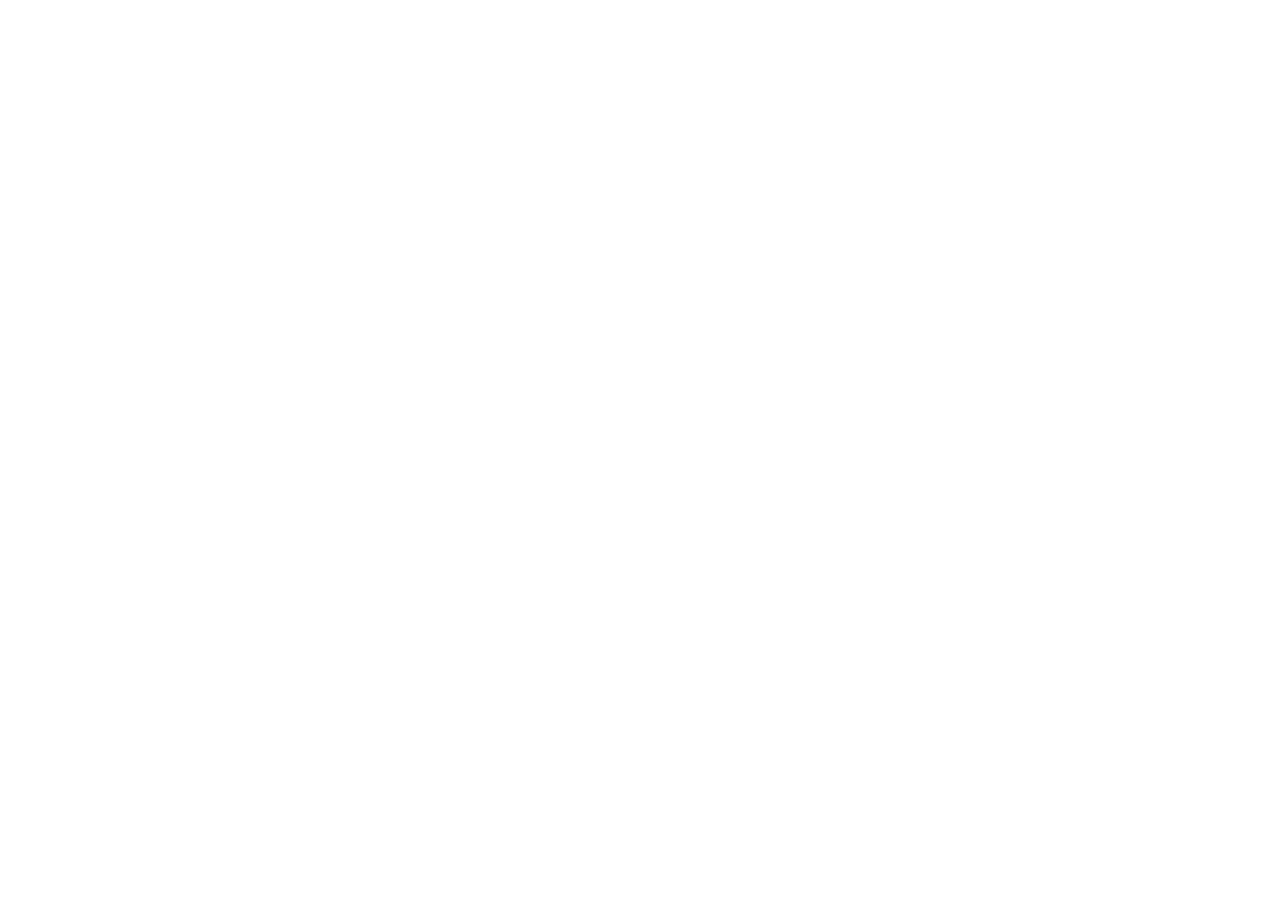
==== index.html @ df85403e "Added HTML skeletons and linked external CSS page to HTML files" ====
<!DOCTYPE html>
<html lang="en">
<head>
    <meta charset="UTF-8">
    <meta name="viewport" content="width=device-width, initial-scale=1.0">
    <title>Home Page</title>
    <link rel="stylesheet" href="style.css">
    
</head>
<body>
    
</body>
</html>
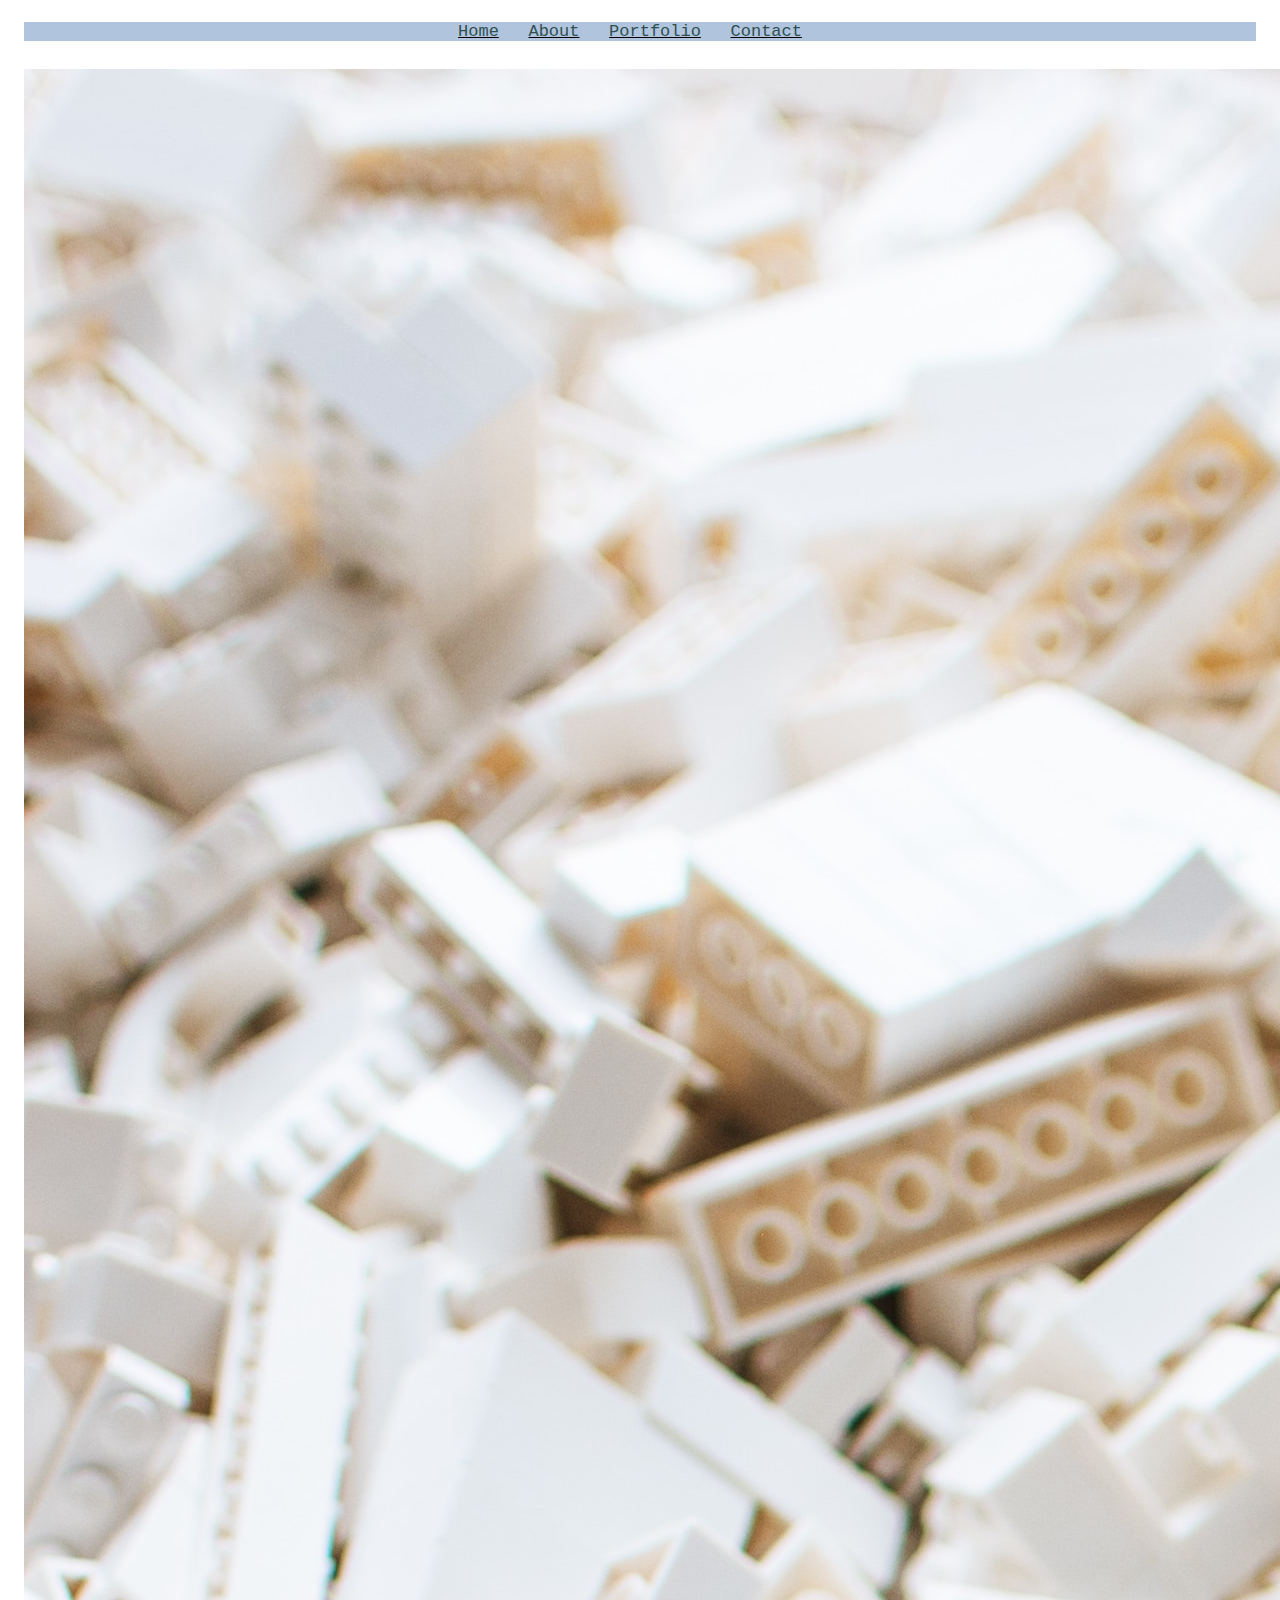
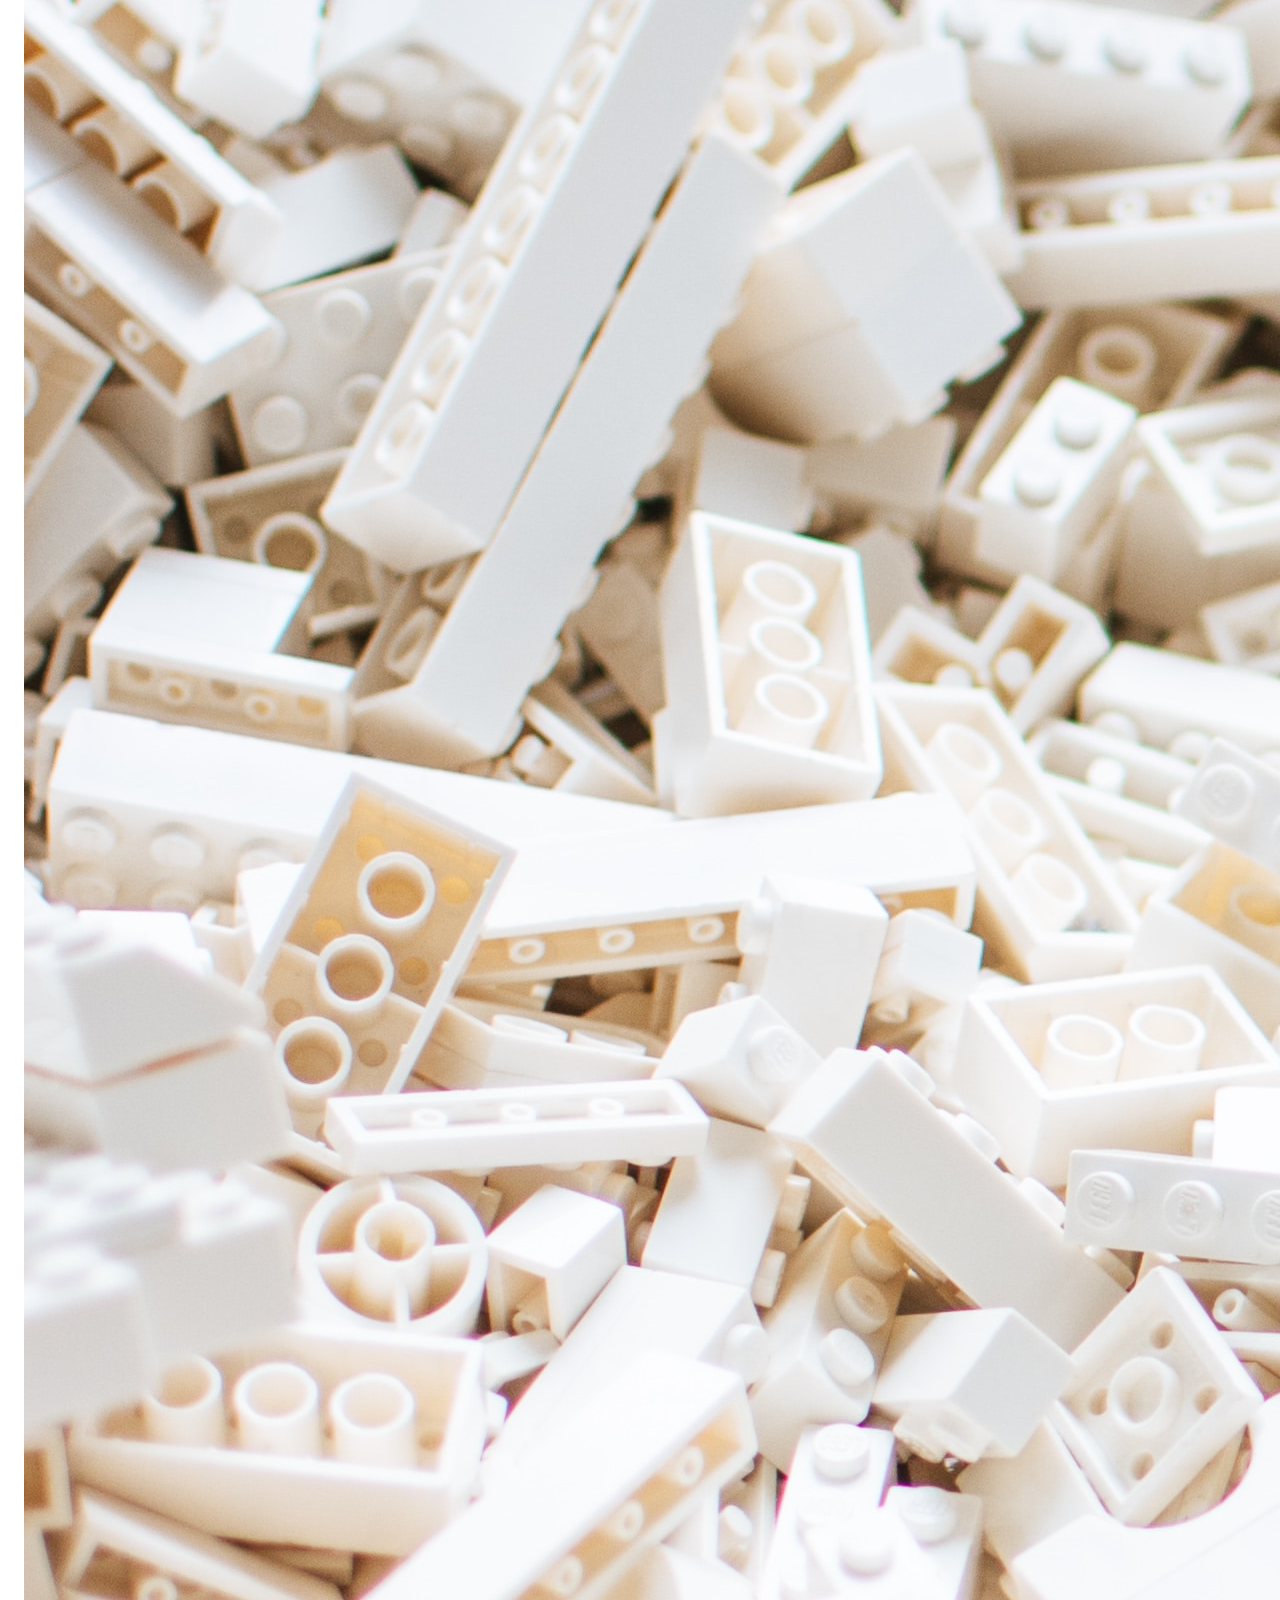
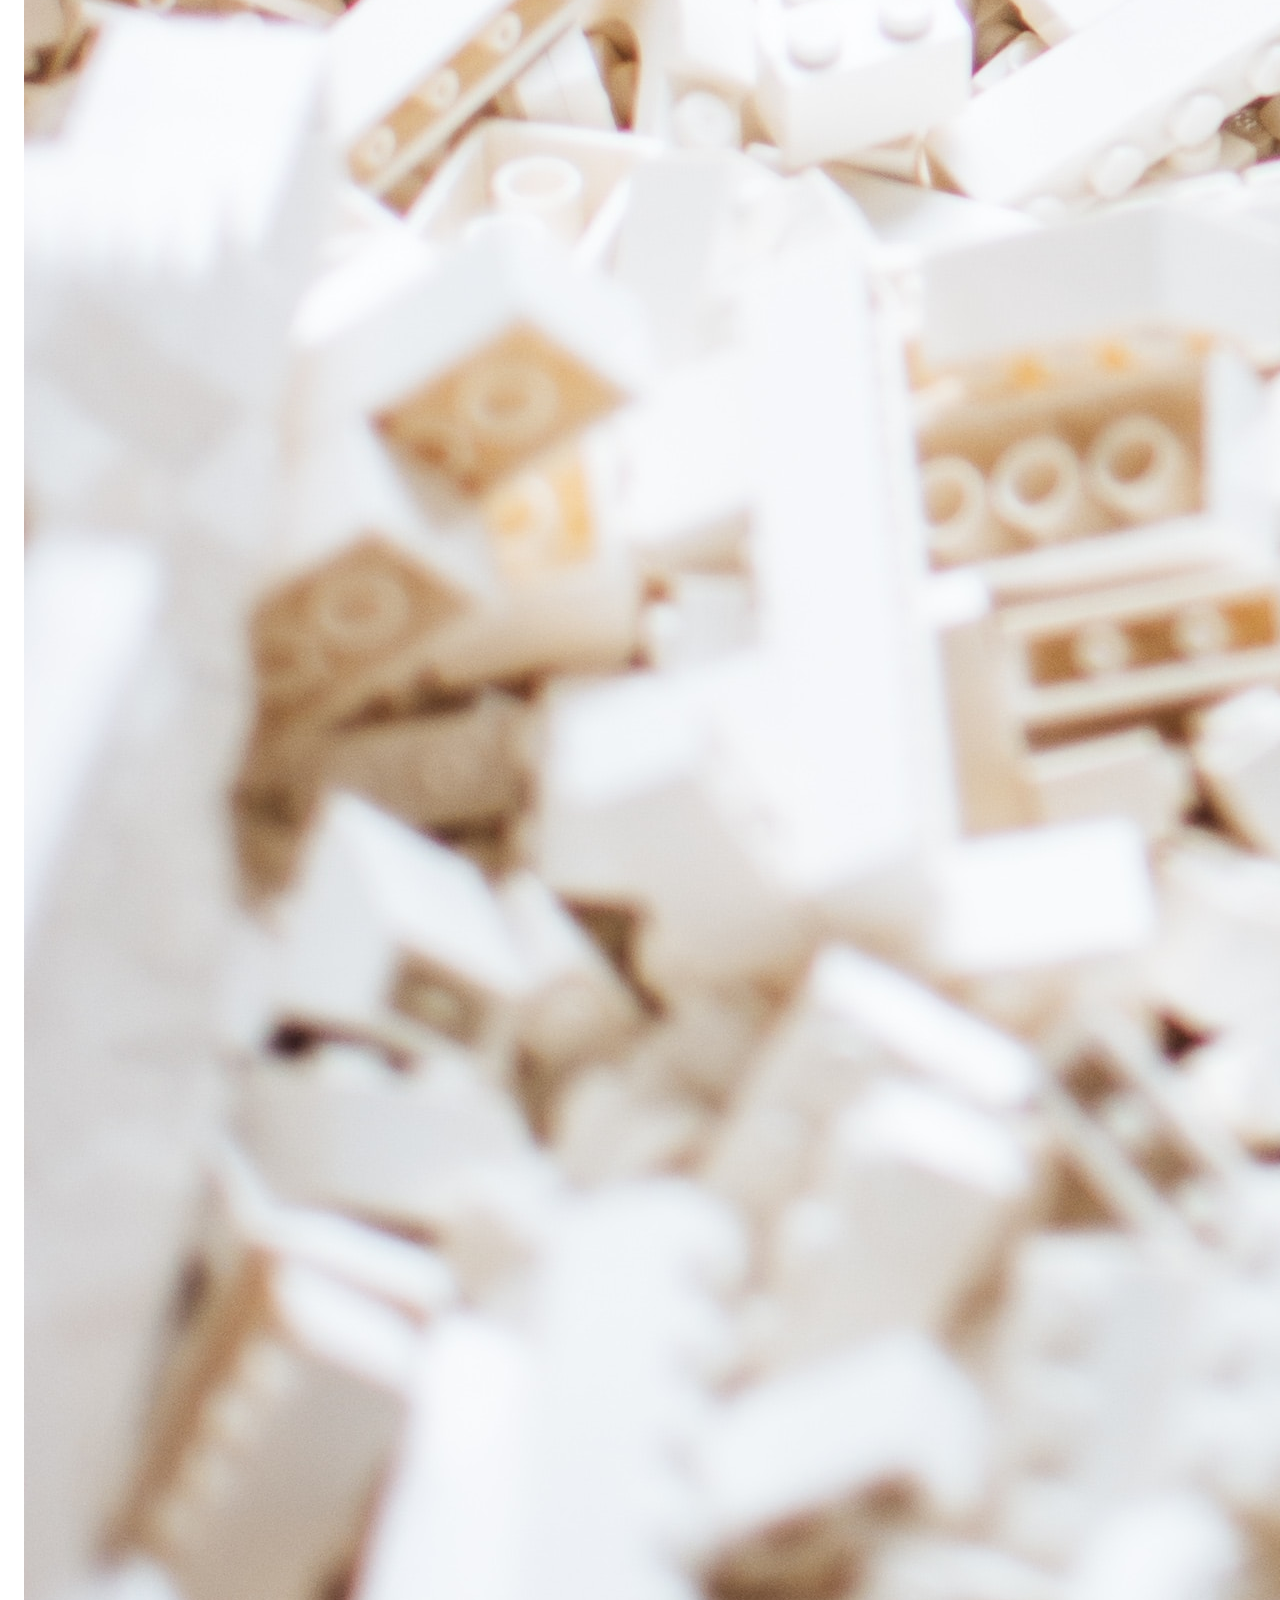
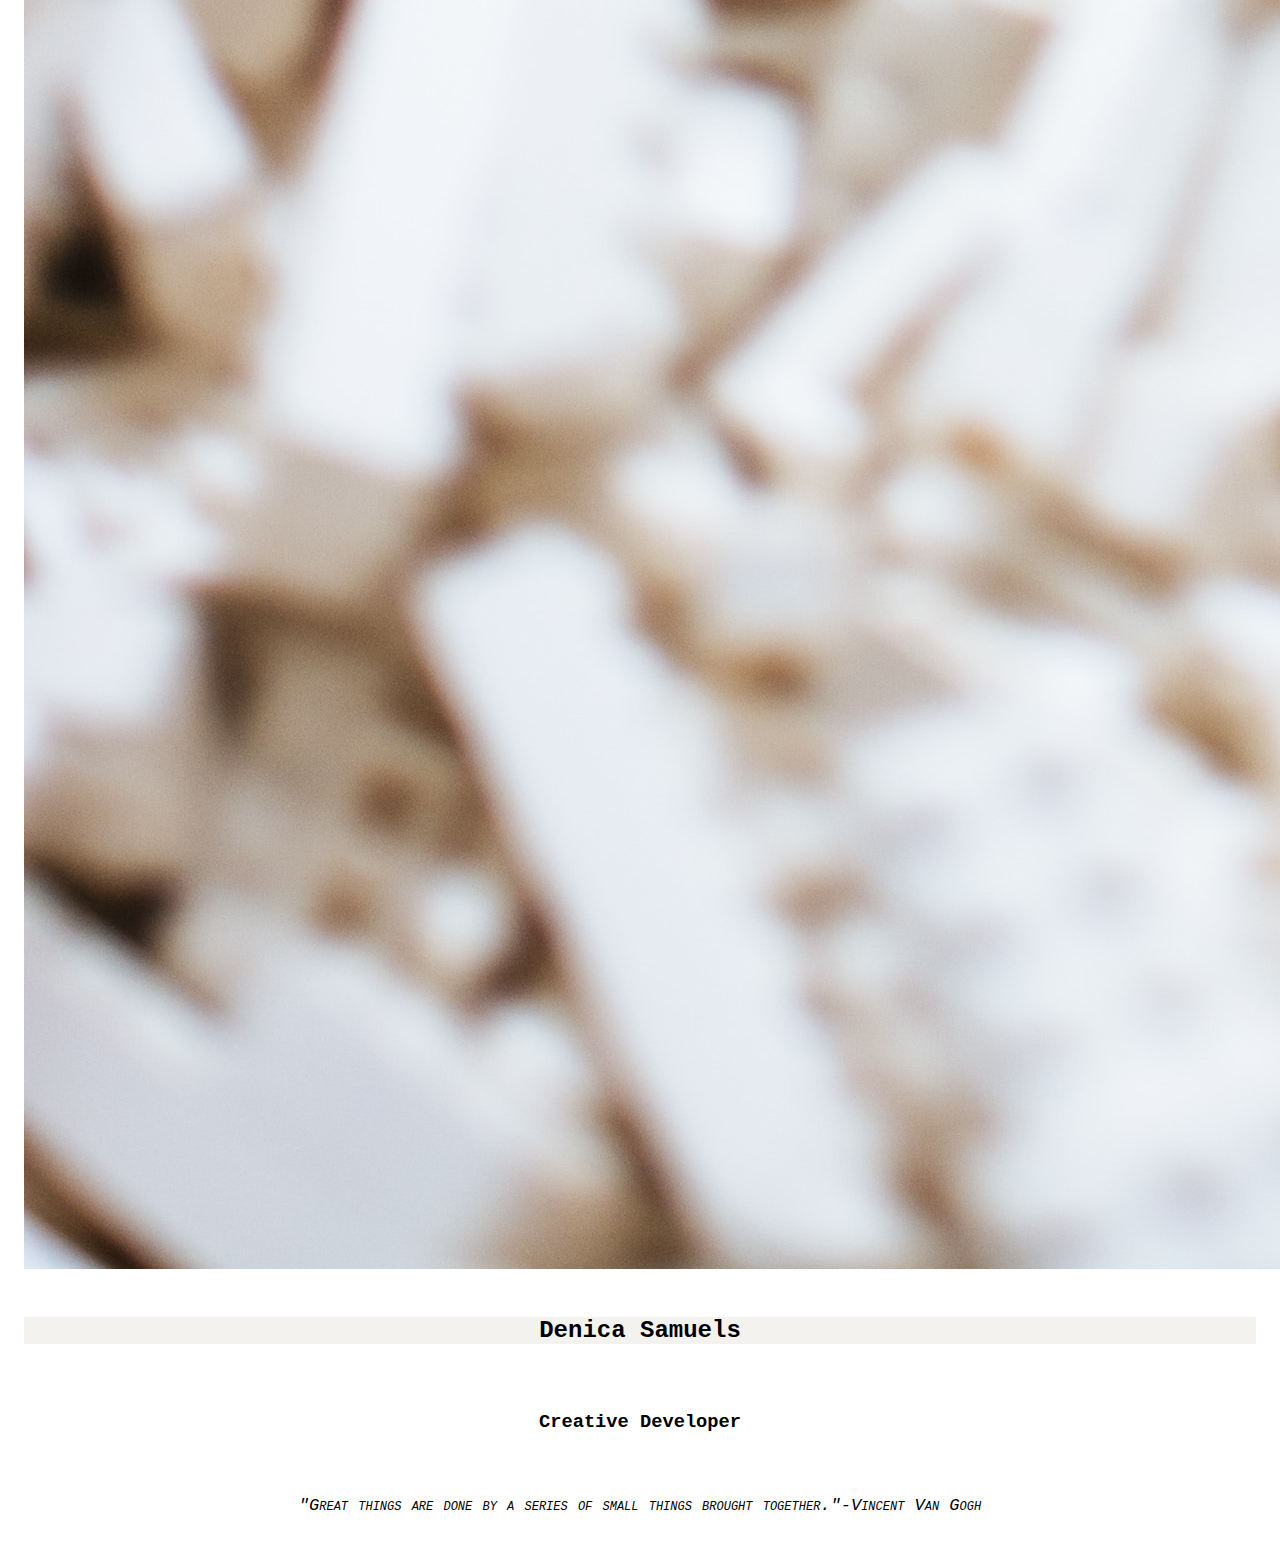
==== commit 74bc7131: "content added to Home Page and css styling" ====
--- a/index.html
+++ b/index.html
@@ -4,10 +4,66 @@
     <meta charset="UTF-8">
     <meta name="viewport" content="width=device-width, initial-scale=1.0">
     <title>Home Page</title>
-    <link rel="stylesheet" href="style.css">
-    
-</head>
+    <link rel="stylesheet" href="style.css"> 
+    </head>
+
 <body>
-    
+
+  <!--Background Image--->
+
+
+  <section>
+     <div class="topnav" id="myTopnav">
+        <a href="index.html" class="active">Home</a>
+        <a href="about.html">About</a>
+        <a href="portfolio.html">Portfolio</a>
+        <a href="contact.html">Contact</a>
+        <a href="javascript:void(0);" class="icon" onclick="myFunction()">
+          <i class="fa fa-bars"></i>
+        </a>
+     </div>
+   </section>
+
+   <section>
+    <div class="grid-container">
+      <img src="whitelegocity.jpg" alt="white_lego_city" class="image1">
+    </div>
+   </section>
+
+
+</section>
+
+     <section id="header">
+       <div style="background-color: rgb(244, 242, 239);">
+       <div style="text-align: center;">
+        
+           <h2>Denica Samuels</h2>
+       </article>
+    </section>
+
+    <section>
+      <h3>Creative Developer</h3>  
+      <style>
+         section   {font-family: 'Courier New', Courier, monospace;
+         padding:  14px 16px;
+         text-align: center;
+     
+             }
+      </style> 
+      </section>
+     
+     
+      <section>
+     <p>"Great things are done by a series of small things brought together."-Vincent Van Gogh</p>
+     <style>
+         p      {font: italic small-caps 17px Courier}
+     </style>
+     </section>
+     
+     
+     
+     <!--Linking Javascript-->
+     <script src="myscripts.js"></script>
+     </body>
 </body>
 </html>--- a/style.css
+++ b/style.css
@@ -0,0 +1,33 @@
+/*Add a background color to the naigation bar*/
+
+.topnav  {
+    background-color: lightsteelblue;
+    overflow: hidden;
+    display: block;
+
+}
+
+/*Style the links inside the navigation bar*/
+
+.topnav a          {
+    color: darkslategrey; 
+    text-decoration-color: black;
+    font-size: 17px;
+    font-family:'Courier New', Courier, monospace;
+    text-align: center;
+    padding: 10px 10px 10px 10px;
+
+}
+
+/*Header Styling*/
+
+.h2   {
+display:flex;
+
+}
+
+.grid-container  {
+    display: grid;
+    grid-template-columns: ;
+}
+}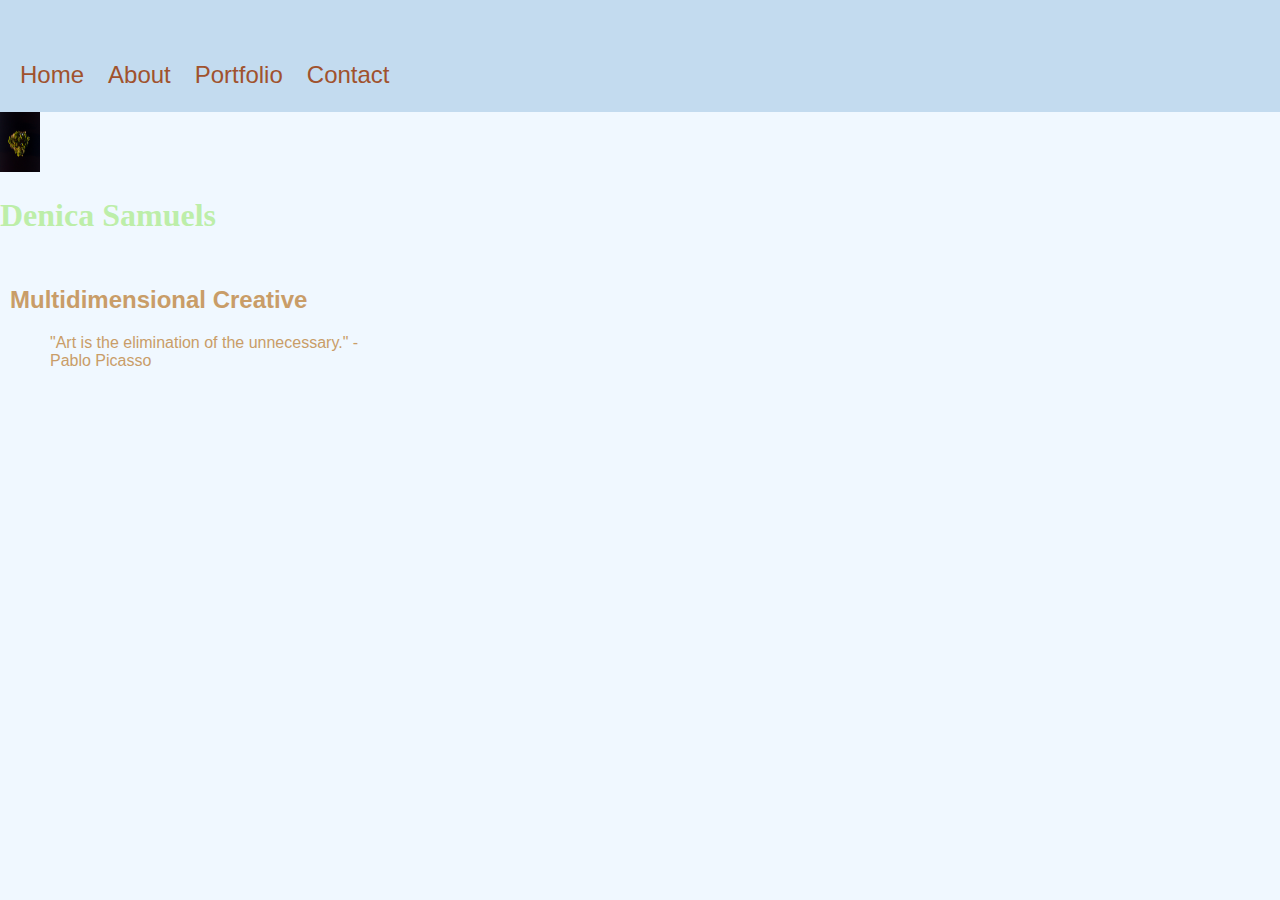
==== commit 00eb0739: "css styling added contact form added" ====
--- a/index.html
+++ b/index.html
@@ -4,66 +4,45 @@
     <meta charset="UTF-8">
     <meta name="viewport" content="width=device-width, initial-scale=1.0">
     <title>Home Page</title>
-    <link rel="stylesheet" href="style.css"> 
-    </head>
+    <link rel="stylesheet" href="style.css">
+    <script src="javascript.js"></script>
+</head>
+<body>
+    <header>
+        <!--Navigation bar-->
+        <section id="nav-links">
+        <nav>
+            <div class="nav-links">
+                <a href="index.html" class="active">Home</a>
+                <a href="about.html" class="active">About</a>
+                <a href="portfolio.html" class="active">Portfolio</a>
+                <a href="contact.html"   class="active">Contact</a>
+                <a href="javascript:void(0);" class="icon" onclick="myFunction()"></a>
+            </div>
+        </nav>
+        </section>
+    <!--Background Image Info-->
+        <section>
+        <div class="Image">
+            <img src="garden.jpg" alt="garden-nowhere">
+        </div>
+        </section>
+    </header>
+   <!--Meat + Potatoes Content-->
+    <h1 class="website-heading">Denica Samuels</h1>
+    <main>
+        <section class="hero-section">
+        <h2 class="hero-title">Multidimensional Creative</h2>
 
-<body>
-
-  <!--Background Image--->
+        <blockquote class="hero-quote">"Art is the elimination of the unnecessary." - <br>Pablo Picasso</blockquote>
+        </section>
+    </main>
+    <footer>
+        <!--github link, travel instagram link, linkedin profile-->
+    </footer>
+    <!--<img src="/Users/denicasamuels/Desktop/Personal Website II/Personal-Website1A/images2/garden.jpg" alt="garden nowhere"> not showing up on page
 
 
-  <section>
-     <div class="topnav" id="myTopnav">
-        <a href="index.html" class="active">Home</a>
-        <a href="about.html">About</a>
-        <a href="portfolio.html">Portfolio</a>
-        <a href="contact.html">Contact</a>
-        <a href="javascript:void(0);" class="icon" onclick="myFunction()">
-          <i class="fa fa-bars"></i>
-        </a>
-     </div>
-   </section>
-
-   <section>
-    <div class="grid-container">
-      <img src="whitelegocity.jpg" alt="white_lego_city" class="image1">
-    </div>
-   </section>
-
-
-</section>
-
-     <section id="header">
-       <div style="background-color: rgb(244, 242, 239);">
-       <div style="text-align: center;">
-        
-           <h2>Denica Samuels</h2>
-       </article>
-    </section>
-
-    <section>
-      <h3>Creative Developer</h3>  
-      <style>
-         section   {font-family: 'Courier New', Courier, monospace;
-         padding:  14px 16px;
-         text-align: center;
-     
-             }
-      </style> 
-      </section>
-     
-     
-      <section>
-     <p>"Great things are done by a series of small things brought together."-Vincent Van Gogh</p>
-     <style>
-         p      {font: italic small-caps 17px Courier}
-     </style>
-     </section>
-     
-     
-     
-     <!--Linking Javascript-->
-     <script src="myscripts.js"></script>
-     </body>
+    
 </body>
 </html>--- a/style.css
+++ b/style.css
@@ -1,33 +1,62 @@
-/*Add a background color to the naigation bar*/
+body {
+    background-color:aliceblue;
+    background-image: url(https://unsplash.com/photos/green-tree-in-black-background-20TjU5nyVUw);
+    background-size: cover;
+    background-repeat: no-repeat;
+    background-position: center;
+    color: azure;
+    font-family:fantasy;
+    margin: 0 auto;
+    padding: 0;
+}
+  
+img {
+    width: 40px;
+    height: 60px;
+    margin-bottom: center;
+    background-image: ;
 
-.topnav  {
-    background-color: lightsteelblue;
-    overflow: hidden;
-    display: block;
 
 }
 
-/*Style the links inside the navigation bar*/
+nav {
+    display: flex;
+    gap: 20 px;
+    list-style: none;
+    margin: 0;
+    padding: 10px 10px 10px 10px;
+    overflow: hidden; 
+    background-color:rgb(195, 219, 239) ;
+}
 
-.topnav a          {
-    color: darkslategrey; 
-    text-decoration-color: black;
-    font-size: 17px;
-    font-family:'Courier New', Courier, monospace;
-    text-align: center;
-    padding: 10px 10px 10px 10px;
+.active {
+    height: 30px;
+    margin: 0 10px;
+    width: 30px;
+    font-size: 1.5rem;
+
 
 }
 
-/*Header Styling*/
+nav a {
+    color:sienna;
+    text-decoration: none;
+    font-family: 'Franklin Gothic Medium', 'Arial Narrow', Arial, sans-serif;
+    font-size: 5rem;
+}
 
-.h2   {
-display:flex;
+main {
+    padding: 10px;
+    color:rgb(201, 157, 104);
+    font-family:'Segoe UI', Tahoma, Geneva, Verdana, sans-serif;
+}
+
+body {
+    
+}
+
+h1   {
+    color:rgba(172, 235, 141, 0.767) ;
 
 }
 
-.grid-container  {
-    display: grid;
-    grid-template-columns: ;
-}
-}